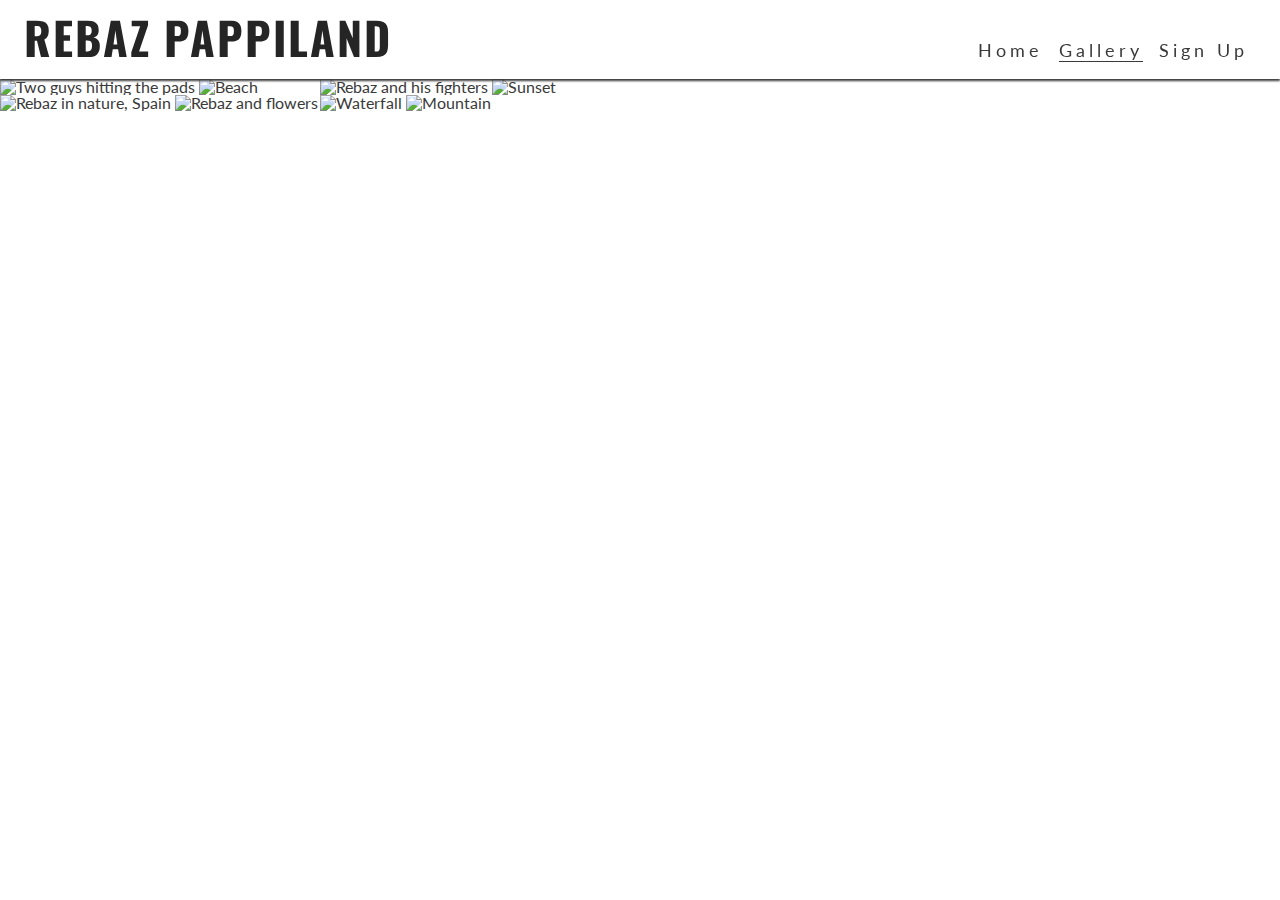
==== gallery.html @ af0961f8 "change picture names" ====
<!DOCTYPE html>
<html lang="en">

<head>
    <meta charset="UTF-8">
    <meta http-equiv="X-UA-Compatible" content="IE=edge">
    <meta name="viewport" content="width=device-width, initial-scale=1.0">
    <!-- Meta tags for search engines -->
<meta name="description" content="Rebaz Pappiland. Martial Arts Club Owner">
<meta name="keywords" content="Zensei Dojo, Martial Arts, Kickboxing, Muay Thai, MMA">
    <!-- Title -->
    <title>Rebaz Pappiland</title>
    <!-- Favicon -->
    <link rel="apple-touch-icon" sizes="180x180" href="assets/favicon/apple-touch-icon.png">
    <link rel="icon" type="image/png" sizes="32x32" href="assets/favicon/favicon-32x32.png">
    <link rel="icon" type="image/png" sizes="16x16" href="assets/favicon/favicon-16x16.png">
    <!-- Stylesheet -->
    <link rel="stylesheet" href="assets/css/style.css">
</head>

<body>
    <!-- Header -->
    <header>
        <a href="index.html">
            <h1 id="logo">Rebaz Pappiland</h1>
        </a>
        <input type="checkbox" id="nav-toggle" name="nav-toggle">
        <label for="nav-toggle" class="nav-toggle-label">
            <i class="fa-solid fa-bars"></i>
        </label>
        <nav>
            <ul id="menu">
                <li><a href="index.html">Home</a></li>
                <li><a href="gallery.html" class="active">Gallery</a></li>
                <li><a href="signup.html">Sign Up</a></li>
            </ul>
        </nav>
    </header>

    <!-- Main content -->
    <main>
        <section id="gallery">
            <div id="photos">
                <img src="assets/images/1.jpg" alt="Two guys hitting the pads">
                <img src="assets/images/2.jpg" alt="Beach">
                <img src="assets/images/3.jpg" alt="Rebaz in nature, Spain">
                <img src="assets/images/4.jpg" alt="Rebaz and flowers">
                <img src="assets/images/5.jpg" alt="Rebaz and his fighters">
                <img src="assets/images/6.jpg" alt="Sunset">
                <img src="assets/images/7.jpg" alt="Waterfall">
                <img src="assets/images/8.jpg" alt="Mountain">
            </div>
        </section>
    </main>

    <!-- Footer -->
    <footer>
        <ul id="social-networks">
            <li>
                <a href="https://www.facebook.com/rebazp88/" target="_blank" rel="noopener"
                    aria-label="Visit our Facebook page (opens in a new tab)">
                    <i class="fa-brands fa-facebook"></i></a>
            </li>
            <li>
                <a href="https://www.twitter.com/zen5ei/" target="_blank" rel="noopener"
                    aria-label="Visit our Twitter page (opens in a new tab)">
                    <i class="fa-brands fa-twitter-square"></i></a>
            </li>
            <li>
                <a href="https://www.youtube.com/channel/UCxMfhxmFsiX4hVgLbUxFnRg/" target="_blank" rel="noopener"
                    aria-label="Visit our YouTube page (opens in a new tab)">
                    <i class="fa-brands fa-youtube-square"></i></a>
            </li>
            <li>
                <a href="https://www.instagram.com/rebazensei/" target="_blank" rel="noopener"
                    aria-label="Visit our Instagram page (opens in a new tab)">
                    <i class="fa-brands fa-instagram"></i></a>
            </li>
        </ul>
    </footer>

    <!-- Font Awesome kit -->
    <script src="https://kit.fontawesome.com/3b20d96fa9.js" crossorigin="anonymous"></script>
</body>

</html>
---- assets/css/style.css ----
/* Google fonts import */
@import url('https://fonts.googleapis.com/css2?family=Lato:wght@300&family=Oswald:wght@200;300;400;500;600;700&display=swap');

/* Asterisk wildcard selector to override default styles added by the browser */
* {
    padding: 0;
    margin: 0;
    box-sizing: border-box;
}

/* General styles */
body {
    min-height: 100vh;
    display: flex;
    flex-direction: column;
    /* Generic project styles */
    color: #3a3a3a;
    font-family: 'Lato', sans-serif;
}

h1,
h2,
h3 {
    font-family: 'Oswald', sans-serif;
    text-transform: uppercase;
    letter-spacing: 2px;
    color: #252525;
}

.hidden-heading {
    display: none;
}

/* Header */
header {
    background-color: #ffffff;
    padding: 0 1rem;
    position: fixed;
    z-index: 99;
    width: 100%;
    box-shadow: 0 2px 2px #3a3a3a;
    display: flex;
    justify-content: space-between;
    align-items: baseline;
}

header a {
    text-decoration: none;
    color: inherit;
}

#menu {
    font-size: 110%;
    letter-spacing: 4px;
    list-style-type: none;
}

#menu>li {
    margin-bottom: 1em;
}

.active {
    border-bottom: 1px solid #3a3a3a;
}

/* Navbar styles with dropdown toggle */
nav {
    position: absolute;
    background-color: #ffffff;
    width: 100%;
    left: 0;
    padding: 0 1rem;
    box-shadow: 0 2px 2px #3a3a3a;
    display: none;
    top: 100%;
}

/* Nav toggle */
#nav-toggle:checked~nav {
    display: block;
}

#nav-toggle {
    display: none;
}

.nav-toggle-label {
    font-size: 2rem;
}

/* Main content */
main {
    /* Enlarge main element to push footer down*/
    flex: 1 0 auto;
    /* Add margin at the top to prevent content from being covered by the header */
    margin-top: 47px;
    /* Enable flex properties for child elements */
    display: flex;
    flex-direction: column;
}

/* Hero section */
#hero {
    height: 600px;
    width: 100%;
    background: url("../images/4.jpg") no-repeat center center/cover;
    position: relative;
}

#cover-text {
    /* Final rgba value sets the opacity so it is semi-transparent */
    background-color: rgba(7, 78, 170, 0.7);
    font-size: 130%;
    position: absolute;
    bottom: 30px;
    width: 80%;
    min-height: 200px;
    padding-top: 40px;
    padding-left: 10px;
}

#cover-text>h2,
#cover-text>h3 {
    color: #ffffff;
}

/* Reasons section */
#reasons {
    width: 90%;
    margin: 20px auto;
}

#reasons h2 {
    margin-bottom: 20px;
    text-align: center;
    font-size: 280%;
}

#benefits-physical>div,
#benefits-mental>div {
    line-height: 20px;
    margin-bottom: 20px;
}

#benefits p {
    padding: 0 20px;
}

#benefits hr {
    border-top: 1px solid #3a3a3a;
    margin: 5px 0;
}

#circle-cover-bg {
    background: url('../images/1.jpg') no-repeat top center / cover;
    height: 90vw;
    width: 90vw;
    margin-bottom: 20px;
    /* Makes the square image into a circle */
    border-radius: 50%;
    max-width: 300px;
    max-height: 300px;
}

#benefits-image {
    display: flex;
    align-items: center;
    justify-content: center;
}

/* Meetup Times section */
#times {
    background: url('../images/10.jpg') no-repeat center/cover;
    /* Handles responsivity without the need for a media query */
    display: flex;
    flex-wrap: wrap;
}

#times div {
    color: #fafafa;
    background-color: rgba(0, 0, 0, .6);
    padding: 15px;
    text-align: center;
    /* This will not wrap on screens of less than 400px wide.
    Each div will expand to fill the available space on its row */
    flex-basis: 200px;
    flex-grow: 1;
    /* Creates a grid of meetup time dives over the background image */
    border: 2px solid white;
}

#times h3 {
    /* Override the heading colour set in general styles */
    color: #fafafa;
}

/* Gallery page */
#photos img {
    width: 100%;
    line-height: 1em;
}

#photos {
    line-height: 0;
}

/* Form */
#signup {
    background-image: url("../images/9.jpg");
    background-size: cover;
    background-position: 75%;
    padding: 20px 10% 0 10%;
    flex-grow: 1;
}


#signup-form {
    color: #ffffff;
    background-color: rgba(60, 60, 60, 0.6);
    padding: 30px;
}


#signup-form>h2 {
    color: #fafafa;
    margin-bottom: 20px;
}


.text-input {
    background: transparent;
    color: #fafafa;
    width: 100%;
    height: 25px;
    margin: 5px 0 20px 0;
    border: 1px solid #fafafa;
    border-radius: 2px;
    padding: 0 5px;
}


.radio-buttons {
    width: 100%;
    display: flex;
    justify-content: space-between;
}


.join-button {
    margin-top: 20px;
    border-radius: 2px;
    padding: 15px 32px;
    font-size: 100%;
    background-color: #454b1b;
    color: #fafafa;
}

/* Footer */
#social-networks {
    text-align: center;
    padding: 20px 0;
    display: flex;
    justify-content: space-evenly;
    list-style-type: none;
}

#social-networks i {
    font-size: 160%;
    padding: 5%;
    color: #3a3a3a;
}

/* Media query: large or landscape phones (576px and up) */
@media screen and (min-width: 576px) {
    #photos {
        column-count: 2;
        column-gap: 0;
    }
}

/* Media query: tablets and larger (768px and up) */
@media screen and (min-width: 768px) {

    /* Header */
    nav {
        display: block;
        position: relative;
        box-shadow: none;
        width: fit-content;
        padding-right: 1rem;
    }

    #menu {
        display: flex;
    }

    #menu>li {
        padding-left: 1rem;
    }

    .nav-toggle-label {
        display: none;
    }

    #logo {
        font-size: 280%;
        line-height: 75px;
        margin: 0 0.5rem;
    }

    /* Main content */
    main {
        /* Push main content down to accommodate larger header */
        margin-top: 79px;
    }

    /* Hero */
    #cover-text {
        width: 300px;
        right: 50px;
    }

    /* Reasons section */
    #benefits-physical,
    #benefits-mental {
        display: flex;
        flex-direction: column;
        width: 100%;
    }

    #benefits-physical>div,
    #benefits-mental>div {
        width: 75%;
    }

    #benefits-mental>div {
        text-align: end;
        align-self: flex-end;
    }

    /* Gallery */
    #photos {
        column-count: 3;
    }

    /* Form */
    #signup {
        background-position: center;
        position: relative;
    }

    #signup-form {
        max-width: 400px;
        position: absolute;
        left: 10%;
        top: 150px;
    }

    .text-input:hover {
        border-color: #06508b;
    }

    .join-button:hover {
        background-color: #fafafa;
        color: #454b1b;
    }
}

/* Large devices (laptops and desktops, 992px and up) */
@media screen and (min-width: 992px) {
    #menu a:hover {
        border-bottom: 1px solid #3a3a3a;
    }

    /* Gallery */
    #photos {
        column-count: 4;
    }
}

@media screen and (min-width: 1200px) {

    /* Reasons section */
    #benefits {
        display: flex;
        flex-direction: row;
    }

    #benefits>div {
        flex: 1;
    }

    #benefits-image {
        order: 0
    }

    #benefits-mental {
        order: 1;
    }

    #benefits-mental>div {
        align-self: flex-start;
    }

    #benefits-physical>div {
        align-self: flex-end;
    }
}
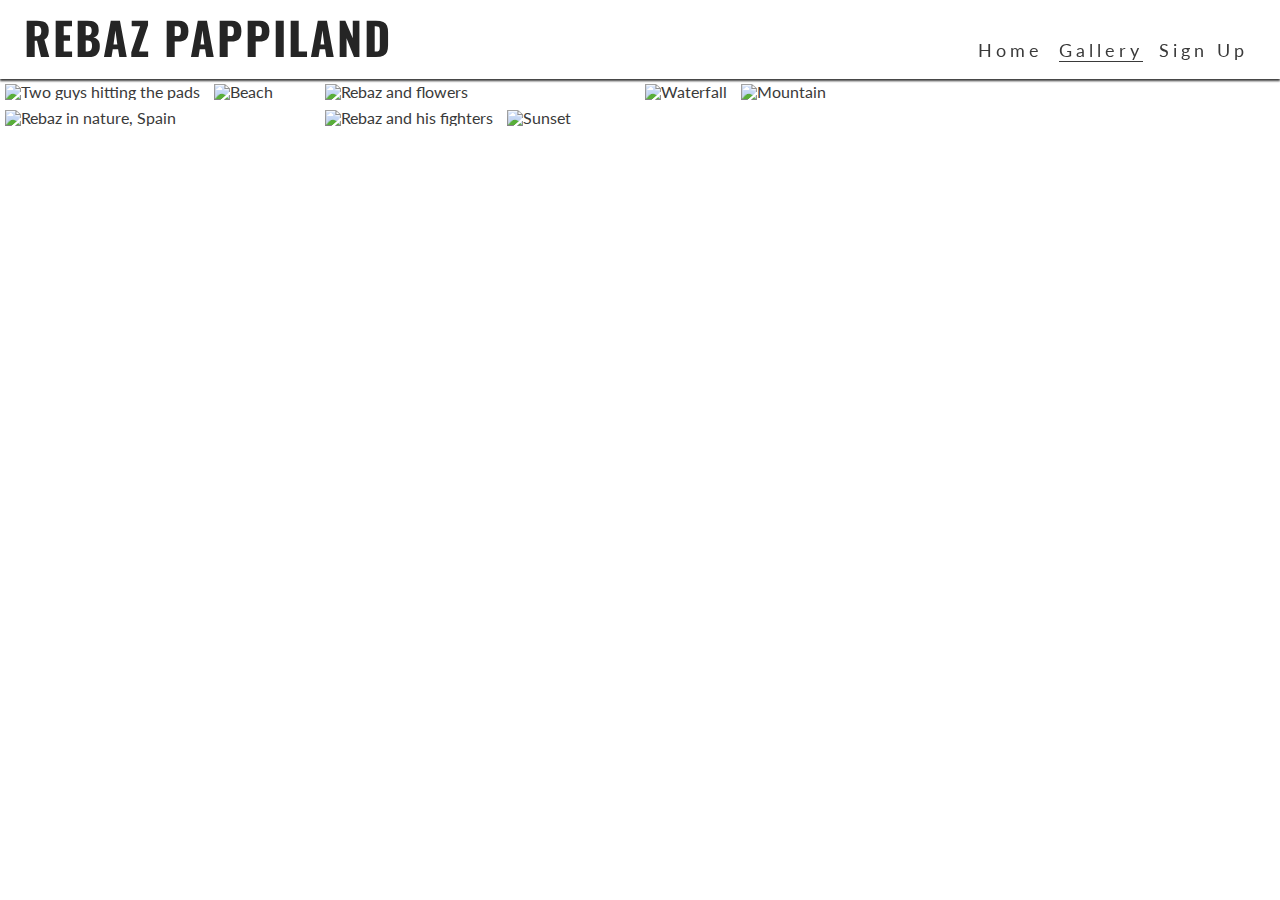
==== commit 0e30c988: "css #hero section, added contain" ====
--- a/gallery.html
+++ b/gallery.html
@@ -6,8 +6,8 @@
     <meta http-equiv="X-UA-Compatible" content="IE=edge">
     <meta name="viewport" content="width=device-width, initial-scale=1.0">
     <!-- Meta tags for search engines -->
-<meta name="description" content="Rebaz Pappiland. Martial Arts Club Owner">
-<meta name="keywords" content="Zensei Dojo, Martial Arts, Kickboxing, Muay Thai, MMA">
+    <meta name="description" content="Rebaz Pappiland. Martial Arts Club Owner">
+    <meta name="keywords" content="Zensei Dojo, Martial Arts, Kickboxing, Muay Thai, MMA">
     <!-- Title -->
     <title>Rebaz Pappiland</title>
     <!-- Favicon -->
--- a/assets/css/style.css
+++ b/assets/css/style.css
@@ -105,6 +105,7 @@
     width: 100%;
     background: url("../images/4.jpg") no-repeat center center/cover;
     position: relative;
+    background-size: contain;
 }
 
 #cover-text {
@@ -168,36 +169,12 @@
     justify-content: center;
 }
 
-/* Meetup Times section */
-#times {
-    background: url('../images/10.jpg') no-repeat center/cover;
-    /* Handles responsivity without the need for a media query */
-    display: flex;
-    flex-wrap: wrap;
-}
-
-#times div {
-    color: #fafafa;
-    background-color: rgba(0, 0, 0, .6);
-    padding: 15px;
-    text-align: center;
-    /* This will not wrap on screens of less than 400px wide.
-    Each div will expand to fill the available space on its row */
-    flex-basis: 200px;
-    flex-grow: 1;
-    /* Creates a grid of meetup time dives over the background image */
-    border: 2px solid white;
-}
-
-#times h3 {
-    /* Override the heading colour set in general styles */
-    color: #fafafa;
-}
-
 /* Gallery page */
 #photos img {
     width: 100%;
     line-height: 1em;
+    padding: 5px;
+
 }
 
 #photos {
@@ -270,6 +247,8 @@
     color: #3a3a3a;
 }
 
+
+
 /* Media query: large or landscape phones (576px and up) */
 @media screen and (min-width: 576px) {
     #photos {
@@ -362,7 +341,7 @@
 
     .join-button:hover {
         background-color: #fafafa;
-        color: #454b1b;
+        color: #064fad;
     }
 }
 
